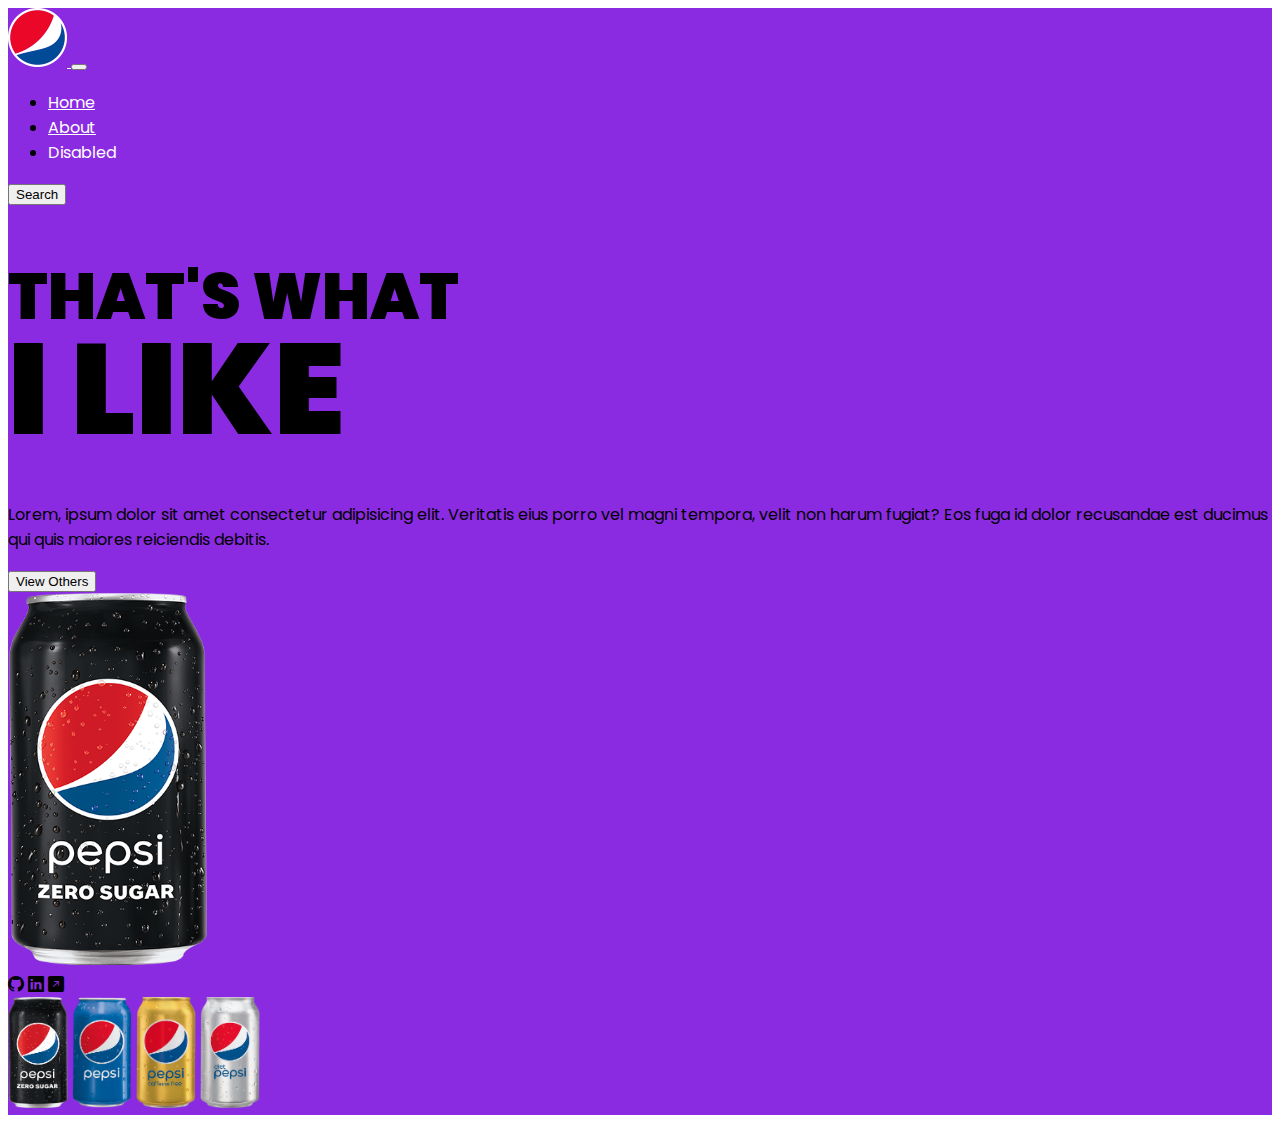
==== index.html @ 8b8c85ba "complet markup" ====
<!DOCTYPE html>
<html lang="en">

<head>
    <meta charset="UTF-8">
    <meta http-equiv="X-UA-Compatible" content="IE=edge">
    <meta name="viewport" content="width=device-width, initial-scale=1.0">
    <title>Pepsi</title>
    <!-- CSS only -->
    <link href="https://cdn.jsdelivr.net/npm/bootstrap@5.1.1/dist/css/bootstrap.min.css" rel="stylesheet"
        integrity="sha384-F3w7mX95PdgyTmZZMECAngseQB83DfGTowi0iMjiWaeVhAn4FJkqJByhZMI3AhiU" crossorigin="anonymous">
    <!-- icon -->
    <link rel="stylesheet" href="https://cdn.jsdelivr.net/npm/bootstrap-icons@1.5.0/font/bootstrap-icons.css">
    <!-- Custom CSS -->
    <link rel="stylesheet" href="style.css">
</head>

<body>
    <header class="container-fluid cust-bg text-white">
        <section class="container">
            <nav class="navbar navbar-expand-lg navbar-dark cust-nv-bg">
                <div class="container-fluid">
                    <a class="navbar-brand" href="#">
                        <img src="./logo.png" alt="">
                    </a>
                    <button class="navbar-toggler" type="button" data-bs-toggle="collapse"
                        data-bs-target="#navbarSupportedContent" aria-controls="navbarSupportedContent"
                        aria-expanded="false" aria-label="Toggle navigation">
                        <span class="navbar-toggler-icon"></span>
                    </button>
                    <div class="collapse navbar-collapse" id="navbarSupportedContent">
                        <ul class="navbar-nav mx-auto mb-2 mb-lg-0">
                            <li class="nav-item">
                                <a class="nav-link active" aria-current="page" href="#">Home</a>
                            </li>
                            <li class="nav-item">
                                <a class="nav-link" href="#">About</a>
                            </li>
                            <li class="nav-item">
                                <a class="nav-link">Disabled</a>
                            </li>
                        </ul>
                        <form class="d-flex">

                            <button class="btn btn-outline-light" type="submit">Search</button>
                        </form>
                    </div>
                </div>
            </nav>
            <section class="hero-section py-5">
                <div class="row align-items-center justify-content-center">
                    <div class="col-12 col-lg-6">
                        <article>
                            <h1>THAT'S WHAT</h1>
                            <span>I LIKE</span>
                            <p class="fs-5">Lorem, ipsum dolor sit amet consectetur adipisicing elit. Veritatis eius
                                porro vel magni
                                tempora, velit non harum fugiat? Eos fuga id dolor recusandae est ducimus qui quis
                                maiores reiciendis debitis.</p>
                            <button class="btn btn-outline-light">View Others</button>
                        </article>
                    </div>
                    <div class="col-10 col-lg-4">
                        <img width="200" class="img-fluid float-end" src="/images/pepsi-black.png" alt="">
                    </div>
                    <div class="col-2 col-lg-2 text-center">
                        <i class="d-block fs-2 bi bi-github"></i>
                        <i class="d-block fs-2 bi bi-linkedin"></i>
                        <i class="d-block fs-2 bi bi-arrow-up-right-square-fill"></i>
                    </div>
                </div>
            </section>
            <section class="slect-cans text-center py-5">
                <img width="60" class="img-fluid px-2" src="./images/pepsi-black.png" alt="">
                <img width="60" class="img-fluid px-2" src="./images/pepsi-blue.png" alt="">
                <img width="60" class="img-fluid px-2" src="./images/pepsi-gold.png" alt="">
                <img width="60" class="img-fluid px-2" src="./images/pepsi-white.png" alt="">
            </section>
        </section>
    </header>
    <!-- JavaScript Bundle with Popper -->
    <script src="https://cdn.jsdelivr.net/npm/bootstrap@5.1.1/dist/js/bootstrap.bundle.min.js"
        integrity="sha384-/bQdsTh/da6pkI1MST/rWKFNjaCP5gBSY4sEBT38Q/9RBh9AH40zEOg7Hlq2THRZ"
        crossorigin="anonymous"></script>
</body>

</html>
---- style.css ----
@import url('https://fonts.googleapis.com/css2?family=Poppins:wght@100;200;300;400;500;600;700;800;900&display=swap');
body{
    font-family: 'Poppins', sans-serif;
}
.cust-bg{
    background-color: blueviolet;
}

.cust-nv-bg{
    background: transparent;
}

.cust-nv-bg a{
    color: white;
}

article h1{
    font-size: 4rem;
    font-weight: 900;
    margin-bottom: -50px;
}

article span{
    font-size: 8rem;
    font-weight: 900;
}

.slect-cans img{

}
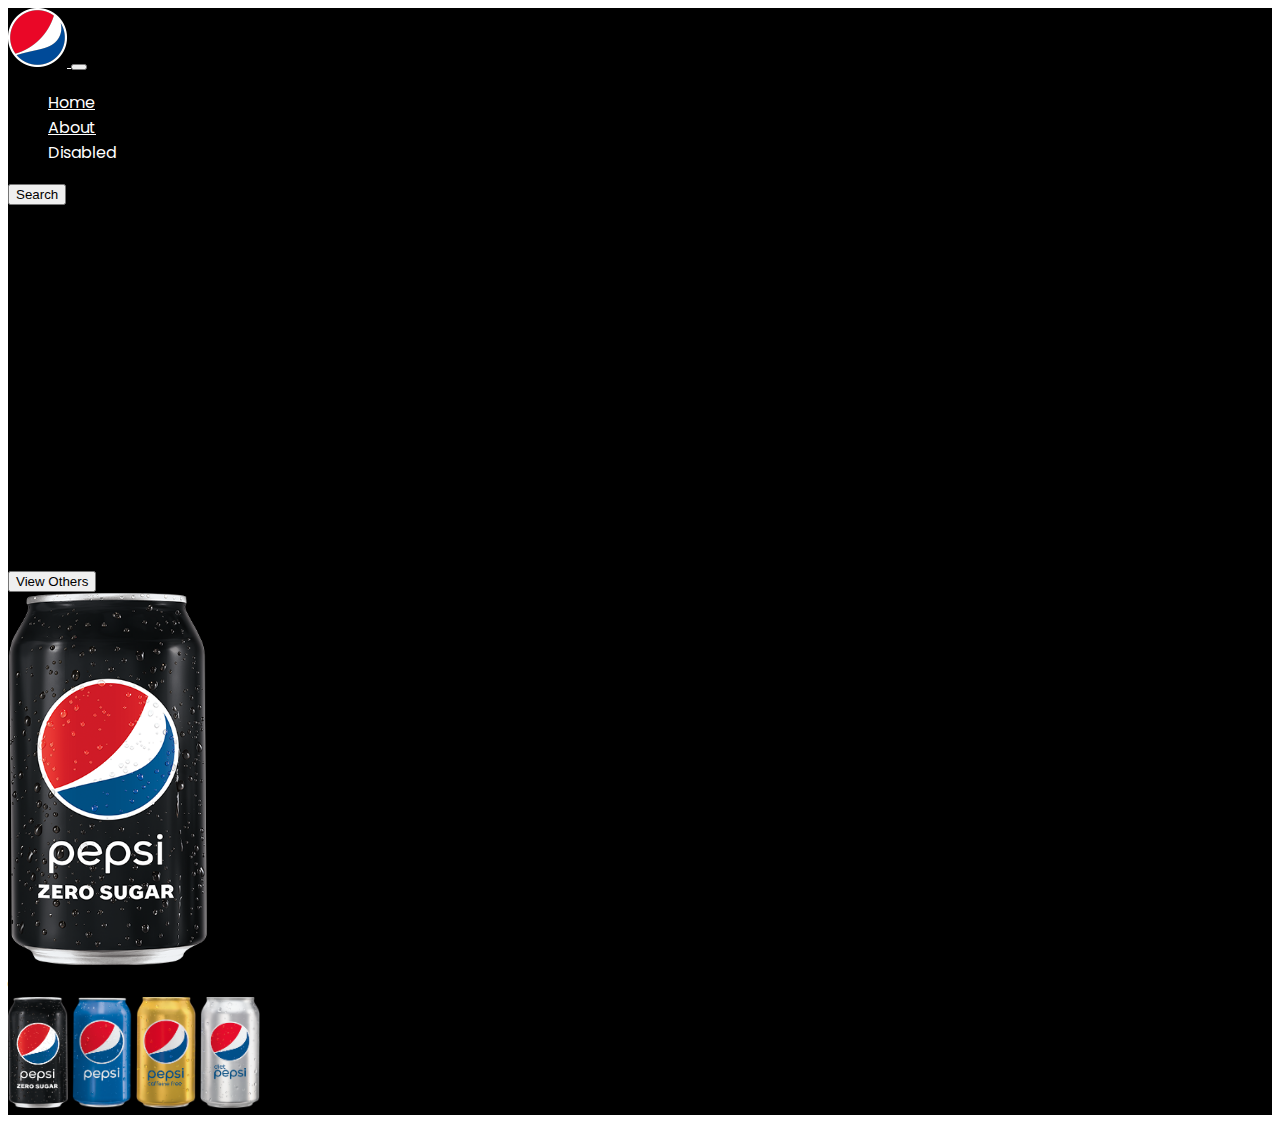
==== commit 33ff0e99: "transition added" ====
--- a/index.html
+++ b/index.html
@@ -16,7 +16,7 @@
 </head>
 
 <body>
-    <header class="container-fluid cust-bg text-white">
+    <header id="hero-area" class="container-fluid cust-bg text-white">
         <section class="container">
             <nav class="navbar navbar-expand-lg navbar-dark cust-nv-bg">
                 <div class="container-fluid">
@@ -49,19 +49,19 @@
             </nav>
             <section class="hero-section py-5">
                 <div class="row align-items-center justify-content-center">
-                    <div class="col-12 col-lg-6">
-                        <article>
+                    <div class="col-12 col-lg-6 order-last order-lg-first">
+                        <article class="text-center text-lg-start">
                             <h1>THAT'S WHAT</h1>
                             <span>I LIKE</span>
-                            <p class="fs-5">Lorem, ipsum dolor sit amet consectetur adipisicing elit. Veritatis eius
+                            <p class="fs-6">Lorem, ipsum dolor sit amet consectetur adipisicing elit. Veritatis eius
                                 porro vel magni
                                 tempora, velit non harum fugiat? Eos fuga id dolor recusandae est ducimus qui quis
                                 maiores reiciendis debitis.</p>
                             <button class="btn btn-outline-light">View Others</button>
                         </article>
                     </div>
-                    <div class="col-10 col-lg-4">
-                        <img width="200" class="img-fluid float-end" src="/images/pepsi-black.png" alt="">
+                    <div class="col-10 col-lg-4 text-center text-lg-end">
+                        <img id="big-pepsi" width="200" class="img-fluid img-up" src="/images/pepsi-black.png" alt="">
                     </div>
                     <div class="col-2 col-lg-2 text-center">
                         <i class="d-block fs-2 bi bi-github"></i>
@@ -70,11 +70,11 @@
                     </div>
                 </div>
             </section>
-            <section class="slect-cans text-center py-5">
-                <img width="60" class="img-fluid px-2" src="./images/pepsi-black.png" alt="">
-                <img width="60" class="img-fluid px-2" src="./images/pepsi-blue.png" alt="">
-                <img width="60" class="img-fluid px-2" src="./images/pepsi-gold.png" alt="">
-                <img width="60" class="img-fluid px-2" src="./images/pepsi-white.png" alt="">
+            <section class="slect-cans text-center pb-5">
+                <img id="pepsi-black" width="60" class="img-fluid px-2 img-up" src="./images/pepsi-black.png" alt="">
+                <img id="pepsi-blue" width="60" class="img-fluid px-2 img-up" src="./images/pepsi-blue.png" alt="">
+                <img id="pepsi-gold" width="60" class="img-fluid px-2 img-up" src="./images/pepsi-gold.png" alt="">
+                <img id="pepsi-white" width="60" class="img-fluid px-2 img-up" src="./images/pepsi-white.png" alt="">
             </section>
         </section>
     </header>
@@ -82,6 +82,8 @@
     <script src="https://cdn.jsdelivr.net/npm/bootstrap@5.1.1/dist/js/bootstrap.bundle.min.js"
         integrity="sha384-/bQdsTh/da6pkI1MST/rWKFNjaCP5gBSY4sEBT38Q/9RBh9AH40zEOg7Hlq2THRZ"
         crossorigin="anonymous"></script>
+    <!-- Custom JS -->
+    <script src="script.js"></script>
 </body>
 
 </html>--- a/style.css
+++ b/style.css
@@ -3,7 +3,8 @@
     font-family: 'Poppins', sans-serif;
 }
 .cust-bg{
-    background-color: blueviolet;
+    background-color: #000000;
+    transition: background-color 0.5s;
 }
 
 .cust-nv-bg{
@@ -27,4 +28,42 @@
 
 .slect-cans img{
 
-}+}
+.img-up{
+    cursor: pointer;
+    margin-top: 0px;
+    transition: margin-top 0.5s;
+}
+.img-up:hover{
+    margin-top: -50px;
+}
+/* Extra small devices (phones, 600px and down) */
+@media only screen and (max-width: 600px) {
+    article{
+        margin-top: 50px;
+    }
+    article h1{
+        font-size: 2rem;
+        font-weight: 900;
+        margin-bottom: -30px;
+    }
+    
+    article span{
+        font-size: 6rem;
+        font-weight: 900;
+    }
+}
+
+/* Small devices (portrait tablets and large phones, 600px and up) */
+@media only screen and (min-width: 600px) {
+    
+}
+
+/* Medium devices (landscape tablets, 768px and up) */
+@media only screen and (min-width: 768px) {}
+
+/* Large devices (laptops/desktops, 992px and up) */
+@media only screen and (min-width: 992px) {}
+
+/* Extra large devices (large laptops and desktops, 1200px and up) */
+@media only screen and (min-width: 1200px) {}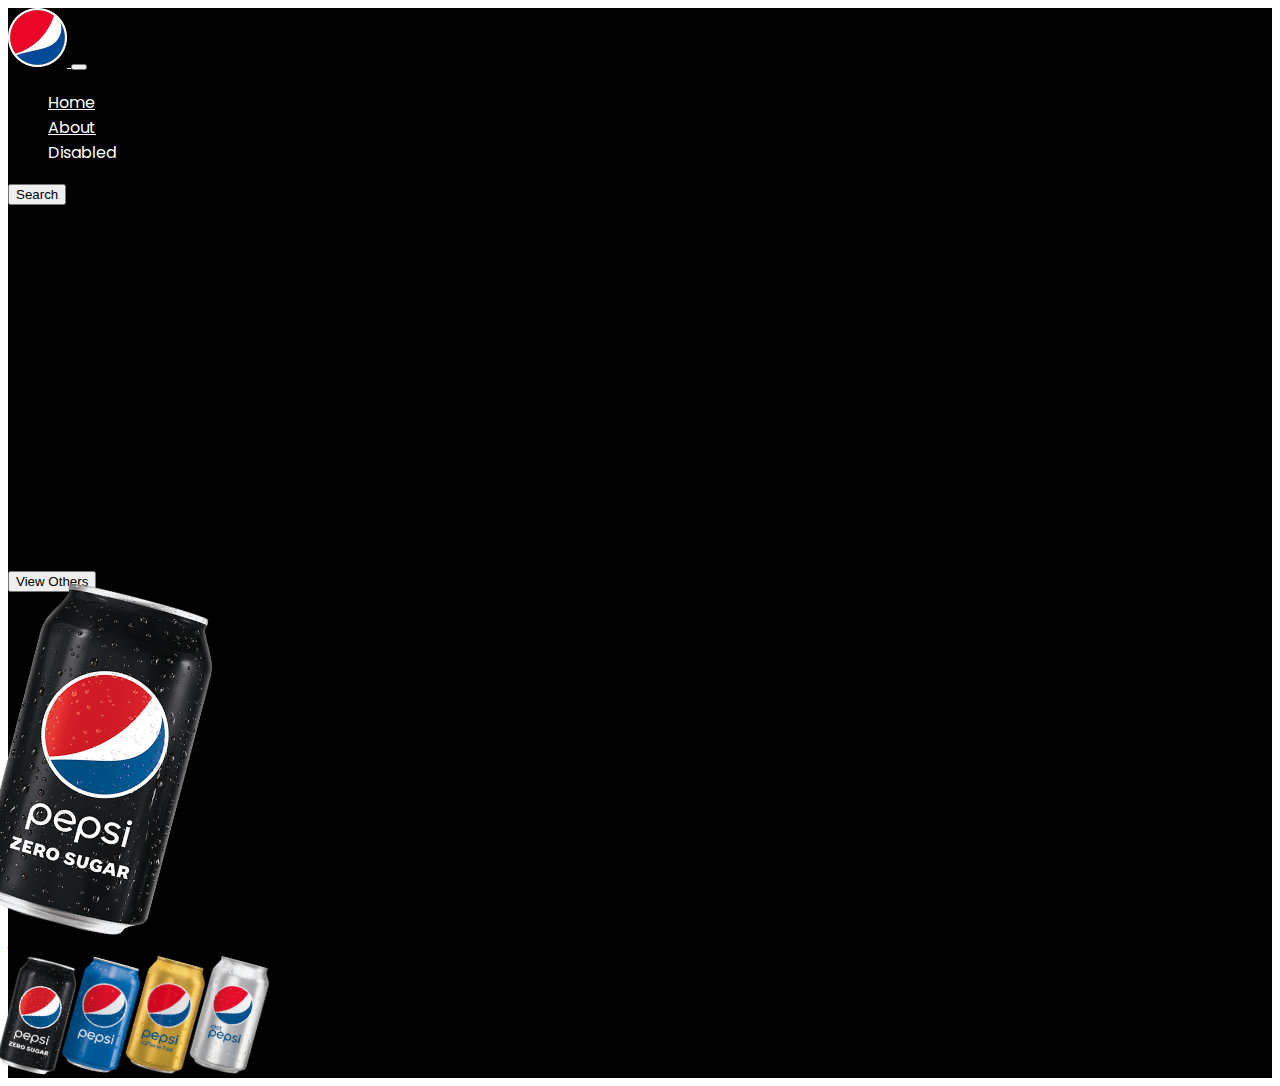
==== commit 4a1f6fdb: "added js transforming" ====
--- a/index.html
+++ b/index.html
@@ -20,7 +20,7 @@
         <section class="container">
             <nav class="navbar navbar-expand-lg navbar-dark cust-nv-bg">
                 <div class="container-fluid">
-                    <a class="navbar-brand" href="#">
+                    <a id="logo" class="navbar-brand" href="#">
                         <img src="./logo.png" alt="">
                     </a>
                     <button class="navbar-toggler" type="button" data-bs-toggle="collapse"
@@ -61,7 +61,8 @@
                         </article>
                     </div>
                     <div class="col-10 col-lg-4 text-center text-lg-end">
-                        <img id="big-pepsi" width="200" class="img-fluid img-up" src="/images/pepsi-black.png" alt="">
+                        <img id="big-pepsi" width="180" class="img-fluid align-self-end img-up"
+                            src="/images/pepsi-black.png" alt="">
                     </div>
                     <div class="col-2 col-lg-2 text-center">
                         <i class="d-block fs-2 bi bi-github"></i>
--- a/style.css
+++ b/style.css
@@ -10,7 +10,13 @@
 .cust-nv-bg{
     background: transparent;
 }
+#logo{
 
+    transition: transform 0.5s;
+}
+/* #logo:hover{
+    transform: rotate(360deg);
+} */
 .cust-nv-bg a{
     color: white;
 }
@@ -33,6 +39,7 @@
     cursor: pointer;
     margin-top: 0px;
     transition: margin-top 0.5s;
+    transform: rotate(15deg);
 }
 .img-up:hover{
     margin-top: -50px;
